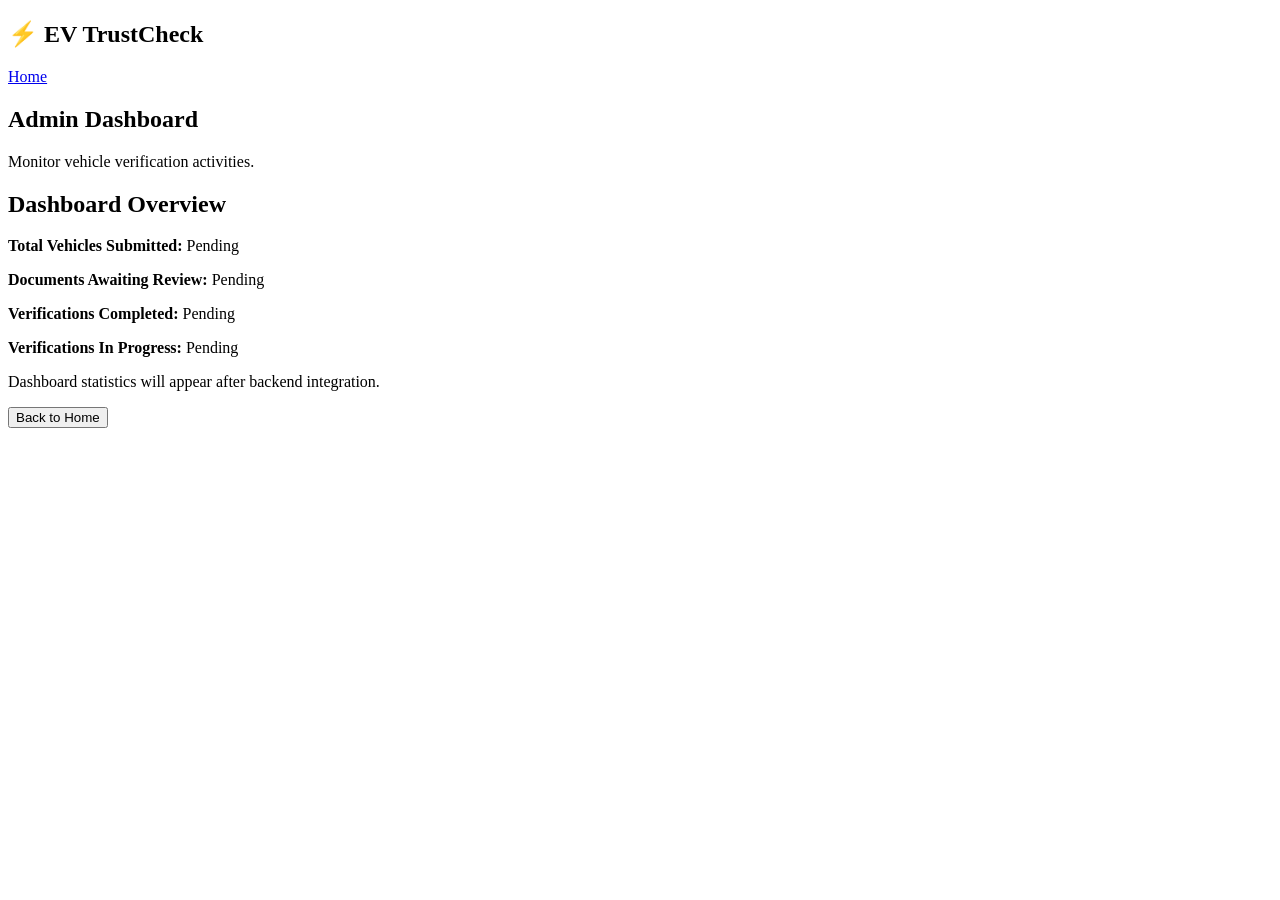
==== admin-dashboard.html @ 055411fd "Add files via upload Add EV TrustCheck frontend files" ====
<!DOCTYPE html>
<html lang="en">
<head>
    <meta charset="UTF-8">
    <meta name="viewport" content="width=device-width, initial-scale=1.0">
    <title>Admin Dashboard | EV TrustCheck</title>
    <link rel="stylesheet" href="css/style.css">
</head>
<body>

    <header class="navbar">
        <h2>⚡ EV TrustCheck</h2>
        <a href="index.html">Home</a>
    </header>

    <section class="hero vehicle-page">
        <h1>Admin Dashboard</h1>
        <p>Monitor vehicle verification activities.</p>

        <div class="result-card">
            <h2>Dashboard Overview</h2>

            <p><strong>Total Vehicles Submitted:</strong> Pending</p>
            <p><strong>Documents Awaiting Review:</strong> Pending</p>
            <p><strong>Verifications Completed:</strong> Pending</p>
            <p><strong>Verifications In Progress:</strong> Pending</p>

            <p class="result-note">
                Dashboard statistics will appear after backend integration.
            </p>
        </div>

        <a href="index.html">
            <button type="button">Back to Home</button>
        </a>
    </section>

</body>
</html>
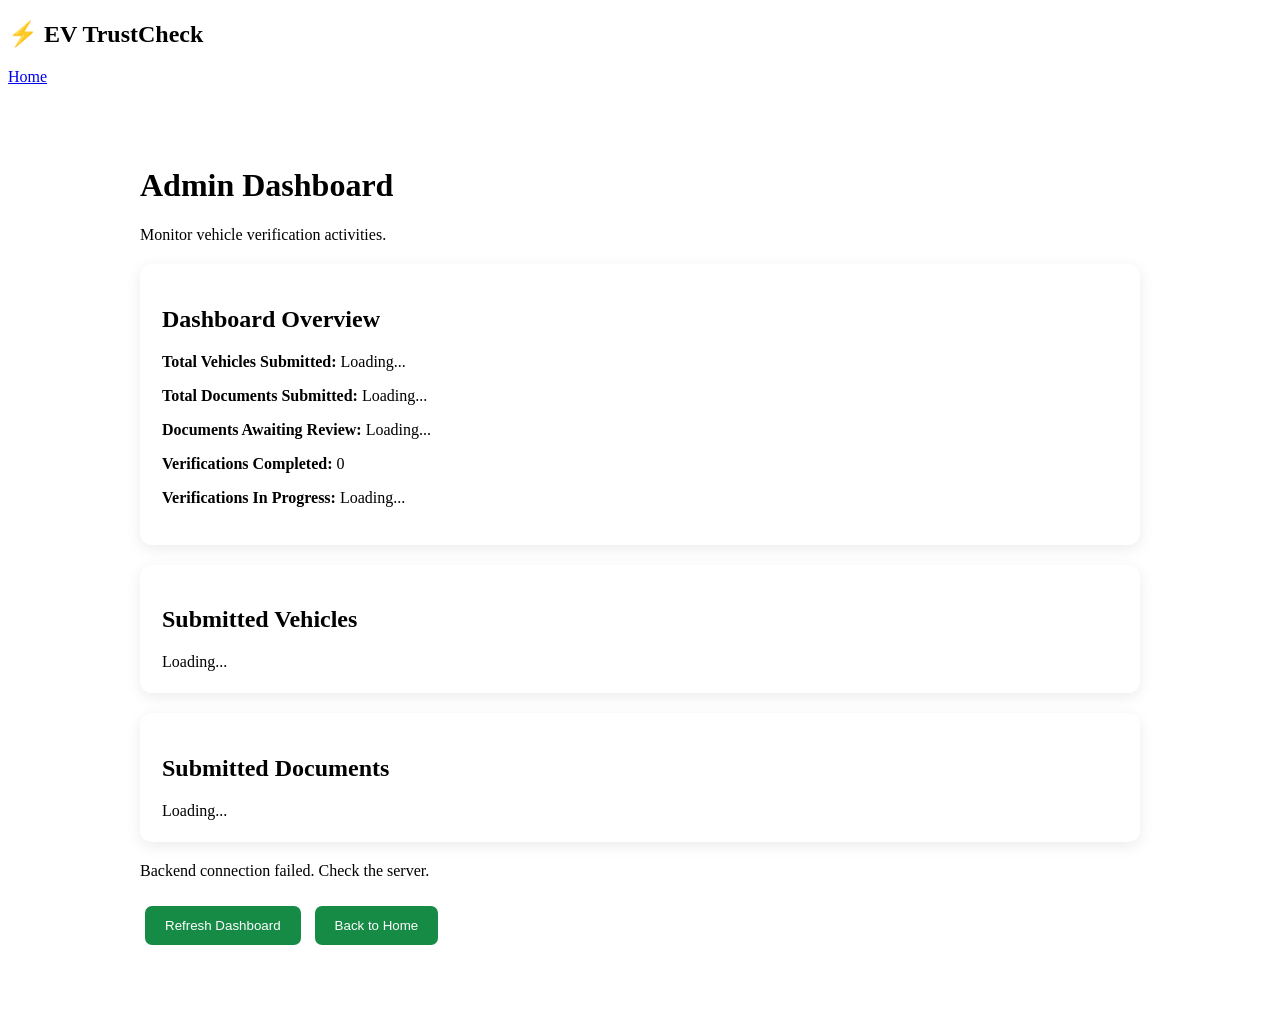
==== commit 34b28b14: "Update admin-dashboard.html" ====
--- a/admin-dashboard.html
+++ b/admin-dashboard.html
@@ -5,35 +5,181 @@
     <meta name="viewport" content="width=device-width, initial-scale=1.0">
     <title>Admin Dashboard | EV TrustCheck</title>
     <link rel="stylesheet" href="css/style.css">
+    <style>
+        .dashboard-container {
+            max-width: 1000px;
+            margin: 40px auto;
+            padding: 20px;
+        }
+        .dashboard-card {
+            background: white;
+            padding: 22px;
+            margin: 20px 0;
+            border-radius: 12px;
+            box-shadow: 0 4px 15px rgba(0,0,0,0.08);
+        }
+        .record {
+            border: 1px solid #ddd;
+            padding: 15px;
+            margin: 12px 0;
+            border-radius: 8px;
+        }
+        .status {
+            color: #b7791f;
+            font-weight: bold;
+        }
+        button {
+            padding: 12px 20px;
+            margin: 10px 5px;
+            border: none;
+            border-radius: 7px;
+            background: #168b45;
+            color: white;
+            cursor: pointer;
+        }
+    </style>
 </head>
 <body>
 
-    <header class="navbar">
-        <h2>⚡ EV TrustCheck</h2>
-        <a href="index.html">Home</a>
-    </header>
+<header class="navbar">
+    <h2>⚡ EV TrustCheck</h2>
+    <a href="index.html">Home</a>
+</header>
 
-    <section class="hero vehicle-page">
-        <h1>Admin Dashboard</h1>
-        <p>Monitor vehicle verification activities.</p>
+<main class="dashboard-container">
+    <h1>Admin Dashboard</h1>
+    <p>Monitor vehicle verification activities.</p>
 
-        <div class="result-card">
-            <h2>Dashboard Overview</h2>
-
-            <p><strong>Total Vehicles Submitted:</strong> Pending</p>
-            <p><strong>Documents Awaiting Review:</strong> Pending</p>
-            <p><strong>Verifications Completed:</strong> Pending</p>
-            <p><strong>Verifications In Progress:</strong> Pending</p>
-
-            <p class="result-note">
-                Dashboard statistics will appear after backend integration.
-            </p>
-        </div>
-
-        <a href="index.html">
-            <button type="button">Back to Home</button>
-        </a>
+    <section class="dashboard-card">
+        <h2>Dashboard Overview</h2>
+        <p><strong>Total Vehicles Submitted:</strong> <span id="totalVehicles">Loading...</span></p>
+        <p><strong>Total Documents Submitted:</strong> <span id="totalDocuments">Loading...</span></p>
+        <p><strong>Documents Awaiting Review:</strong> <span id="documentsPending">Loading...</span></p>
+        <p><strong>Verifications Completed:</strong> <span id="completed">0</span></p>
+        <p><strong>Verifications In Progress:</strong> <span id="inProgress">Loading...</span></p>
     </section>
 
+    <section class="dashboard-card">
+        <h2>Submitted Vehicles</h2>
+        <div id="vehicleList">Loading...</div>
+    </section>
+
+    <section class="dashboard-card">
+        <h2>Submitted Documents</h2>
+        <div id="documentList">Loading...</div>
+    </section>
+
+    <p id="dashboardMessage"></p>
+
+    <button type="button" onclick="loadDashboard()">Refresh Dashboard</button>
+    <a href="index.html"><button type="button">Back to Home</button></a>
+</main>
+
+<script>
+async function loadDashboard() {
+    const message = document.getElementById("dashboardMessage");
+
+    try {
+        const [vehicleResponse, documentResponse] = await Promise.all([
+            fetch("http://127.0.0.1:5000/api/vehicles"),
+            fetch("http://127.0.0.1:5000/api/documents")
+        ]);
+
+        if (!vehicleResponse.ok || !documentResponse.ok) {
+            throw new Error("Unable to load dashboard data");
+        }
+
+        const vehicleData = await vehicleResponse.json();
+        const documentData = await documentResponse.json();
+
+        const vehicles = vehicleData.vehicles || [];
+        const documents = documentData.documents || [];
+
+        document.getElementById("totalVehicles").textContent =
+            vehicleData.total_vehicles ?? vehicles.length;
+
+        document.getElementById("totalDocuments").textContent =
+            documentData.total_documents ?? documents.length;
+
+        document.getElementById("documentsPending").textContent =
+            documents.filter(d => d.status === "Pending Review").length;
+
+        document.getElementById("completed").textContent = 0;
+        document.getElementById("inProgress").textContent = vehicles.length;
+
+        const vehicleList = document.getElementById("vehicleList");
+        vehicleList.innerHTML = "";
+
+        if (vehicles.length === 0) {
+            vehicleList.textContent = "No vehicles submitted yet.";
+        }
+
+        vehicles.forEach(vehicle => {
+            const item = document.createElement("div");
+            item.className = "record";
+
+            const title = document.createElement("h3");
+            title.textContent = `${vehicle.company || ""} ${vehicle.model || ""}`.trim();
+
+            const year = document.createElement("p");
+            year.textContent = "Year: " + (vehicle.manufacturing_year || "N/A");
+
+            const registration = document.createElement("p");
+            registration.textContent = "Registration: " + (vehicle.registration_number || "N/A");
+
+            const price = document.createElement("p");
+            price.textContent = "Asking Price: " +
+                (vehicle.asking_price_inr
+                    ? "₹" + Number(vehicle.asking_price_inr).toLocaleString("en-IN")
+                    : "N/A");
+
+            const status = document.createElement("p");
+            status.textContent = "Status: Pending Verification";
+            status.className = "status";
+
+            item.append(title, year, registration, price, status);
+            vehicleList.appendChild(item);
+        });
+
+        const documentList = document.getElementById("documentList");
+        documentList.innerHTML = "";
+
+        if (documents.length === 0) {
+            documentList.textContent = "No documents submitted yet.";
+        }
+
+        documents.forEach(record => {
+            const item = document.createElement("div");
+            item.className = "record";
+
+            const title = document.createElement("h3");
+            title.textContent = "Document Record #" + record.id;
+            item.appendChild(title);
+
+            Object.entries(record.documents || {}).forEach(([type, file]) => {
+                const p = document.createElement("p");
+                p.textContent = type.toUpperCase() + ": " + (file.filename || "Unknown file");
+                item.appendChild(p);
+            });
+
+            const status = document.createElement("p");
+            status.textContent = "Status: " + (record.status || "Pending Review");
+            status.className = "status";
+            item.appendChild(status);
+
+            documentList.appendChild(item);
+        });
+
+        message.textContent = "Dashboard connected successfully!";
+
+    } catch (error) {
+        message.textContent = "Backend connection failed. Check the server.";
+        console.error(error);
+    }
+}
+
+loadDashboard();
+</script>
+
 </body>
-</html>+</html>
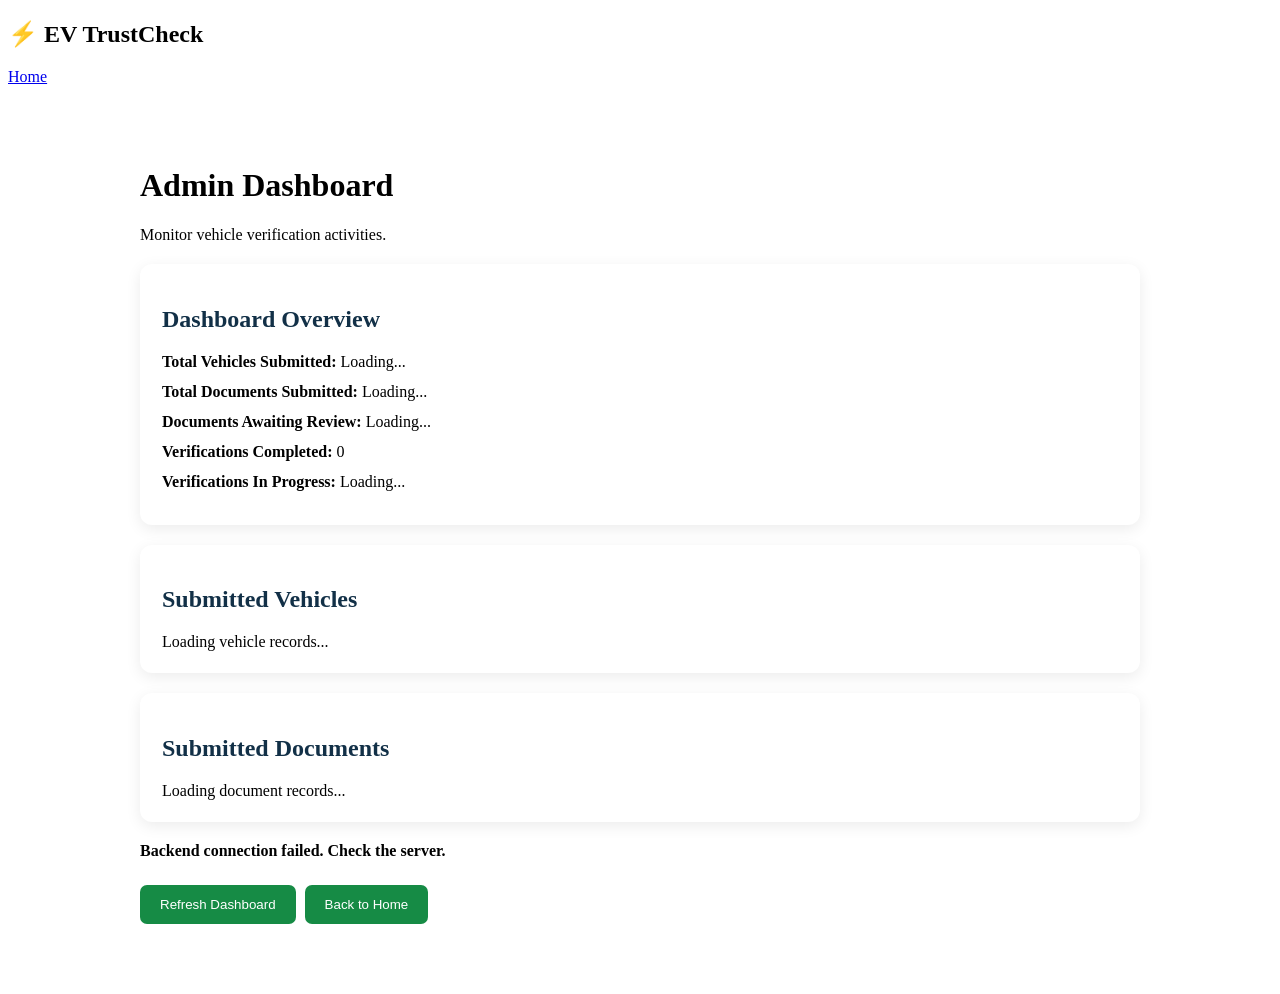
==== commit 4d9eb49a: "Add files via upload" ====
--- a/admin-dashboard.html
+++ b/admin-dashboard.html
@@ -5,12 +5,14 @@
     <meta name="viewport" content="width=device-width, initial-scale=1.0">
     <title>Admin Dashboard | EV TrustCheck</title>
     <link rel="stylesheet" href="css/style.css">
+
     <style>
         .dashboard-container {
             max-width: 1000px;
             margin: 40px auto;
             padding: 20px;
         }
+
         .dashboard-card {
             background: white;
             padding: 22px;
@@ -18,27 +20,44 @@
             border-radius: 12px;
             box-shadow: 0 4px 15px rgba(0,0,0,0.08);
         }
+
+        .dashboard-card h2 {
+            color: #123047;
+        }
+
+        .dashboard-card p {
+            margin: 12px 0;
+        }
+
         .record {
             border: 1px solid #ddd;
             padding: 15px;
             margin: 12px 0;
             border-radius: 8px;
         }
+
         .status {
             color: #b7791f;
             font-weight: bold;
         }
-        button {
+
+        .dashboard-container button {
             padding: 12px 20px;
-            margin: 10px 5px;
+            margin: 10px 5px 10px 0;
             border: none;
             border-radius: 7px;
             background: #168b45;
             color: white;
             cursor: pointer;
         }
+
+        #dashboardMessage {
+            font-weight: bold;
+            margin: 15px 0;
+        }
     </style>
 </head>
+
 <body>
 
 <header class="navbar">
@@ -47,43 +66,67 @@
 </header>
 
 <main class="dashboard-container">
+
     <h1>Admin Dashboard</h1>
     <p>Monitor vehicle verification activities.</p>
 
     <section class="dashboard-card">
         <h2>Dashboard Overview</h2>
-        <p><strong>Total Vehicles Submitted:</strong> <span id="totalVehicles">Loading...</span></p>
-        <p><strong>Total Documents Submitted:</strong> <span id="totalDocuments">Loading...</span></p>
-        <p><strong>Documents Awaiting Review:</strong> <span id="documentsPending">Loading...</span></p>
-        <p><strong>Verifications Completed:</strong> <span id="completed">0</span></p>
-        <p><strong>Verifications In Progress:</strong> <span id="inProgress">Loading...</span></p>
+
+        <p><strong>Total Vehicles Submitted:</strong>
+            <span id="totalVehicles">Loading...</span>
+        </p>
+
+        <p><strong>Total Documents Submitted:</strong>
+            <span id="totalDocuments">Loading...</span>
+        </p>
+
+        <p><strong>Documents Awaiting Review:</strong>
+            <span id="documentsPending">Loading...</span>
+        </p>
+
+        <p><strong>Verifications Completed:</strong>
+            <span id="completed">0</span>
+        </p>
+
+        <p><strong>Verifications In Progress:</strong>
+            <span id="inProgress">Loading...</span>
+        </p>
     </section>
 
     <section class="dashboard-card">
         <h2>Submitted Vehicles</h2>
-        <div id="vehicleList">Loading...</div>
+        <div id="vehicleList">Loading vehicle records...</div>
     </section>
 
     <section class="dashboard-card">
         <h2>Submitted Documents</h2>
-        <div id="documentList">Loading...</div>
+        <div id="documentList">Loading document records...</div>
     </section>
 
     <p id="dashboardMessage"></p>
 
-    <button type="button" onclick="loadDashboard()">Refresh Dashboard</button>
-    <a href="index.html"><button type="button">Back to Home</button></a>
+    <button type="button" onclick="loadDashboard()">
+        Refresh Dashboard
+    </button>
+
+    <a href="index.html">
+        <button type="button">Back to Home</button>
+    </a>
+
 </main>
 
 <script>
 async function loadDashboard() {
+
     const message = document.getElementById("dashboardMessage");
 
     try {
-        const [vehicleResponse, documentResponse] = await Promise.all([
-            fetch("http://127.0.0.1:5000/api/vehicles"),
-            fetch("http://127.0.0.1:5000/api/documents")
-        ]);
+        const [vehicleResponse, documentResponse] =
+            await Promise.all([
+                fetch("https://http-127-0-0-1-5500-frontend-index-html.onrender.com/api/vehicles"),
+                fetch("https://http-127-0-0-1-5500-frontend-index-html.onrender.com/api/documents")
+            ]);
 
         if (!vehicleResponse.ok || !documentResponse.ok) {
             throw new Error("Unable to load dashboard data");
@@ -95,18 +138,26 @@
         const vehicles = vehicleData.vehicles || [];
         const documents = documentData.documents || [];
 
+        // Dashboard counts
         document.getElementById("totalVehicles").textContent =
             vehicleData.total_vehicles ?? vehicles.length;
 
         document.getElementById("totalDocuments").textContent =
             documentData.total_documents ?? documents.length;
 
+        const pendingCount = documents.filter(
+            doc => doc.status === "Pending Review"
+        ).length;
+
         document.getElementById("documentsPending").textContent =
-            documents.filter(d => d.status === "Pending Review").length;
+            pendingCount;
 
         document.getElementById("completed").textContent = 0;
-        document.getElementById("inProgress").textContent = vehicles.length;
-
+
+        document.getElementById("inProgress").textContent =
+            vehicles.length;
+
+        // Vehicle records
         const vehicleList = document.getElementById("vehicleList");
         vehicleList.innerHTML = "";
 
@@ -115,20 +166,26 @@
         }
 
         vehicles.forEach(vehicle => {
+
             const item = document.createElement("div");
             item.className = "record";
 
             const title = document.createElement("h3");
-            title.textContent = `${vehicle.company || ""} ${vehicle.model || ""}`.trim();
+            title.textContent =
+                `${vehicle.company || ""} ${vehicle.model || ""}`.trim();
 
             const year = document.createElement("p");
-            year.textContent = "Year: " + (vehicle.manufacturing_year || "N/A");
+            year.textContent =
+                "Year: " + (vehicle.manufacturing_year || "N/A");
 
             const registration = document.createElement("p");
-            registration.textContent = "Registration: " + (vehicle.registration_number || "N/A");
+            registration.textContent =
+                "Registration: " +
+                (vehicle.registration_number || "N/A");
 
             const price = document.createElement("p");
-            price.textContent = "Asking Price: " +
+            price.textContent =
+                "Asking Price: " +
                 (vehicle.asking_price_inr
                     ? "₹" + Number(vehicle.asking_price_inr).toLocaleString("en-IN")
                     : "N/A");
@@ -141,6 +198,7 @@
             vehicleList.appendChild(item);
         });
 
+        // Document records
         const documentList = document.getElementById("documentList");
         documentList.innerHTML = "";
 
@@ -149,6 +207,7 @@
         }
 
         documents.forEach(record => {
+
             const item = document.createElement("div");
             item.className = "record";
 
@@ -156,24 +215,36 @@
             title.textContent = "Document Record #" + record.id;
             item.appendChild(title);
 
-            Object.entries(record.documents || {}).forEach(([type, file]) => {
-                const p = document.createElement("p");
-                p.textContent = type.toUpperCase() + ": " + (file.filename || "Unknown file");
-                item.appendChild(p);
-            });
+            Object.entries(record.documents || {}).forEach(
+                ([type, file]) => {
+
+                    const p = document.createElement("p");
+
+                    p.textContent =
+                        type.toUpperCase() + ": " +
+                        (file.filename || "Unknown file");
+
+                    item.appendChild(p);
+                }
+            );
 
             const status = document.createElement("p");
-            status.textContent = "Status: " + (record.status || "Pending Review");
+            status.textContent =
+                "Status: " + (record.status || "Pending Review");
             status.className = "status";
+
             item.appendChild(status);
-
             documentList.appendChild(item);
         });
 
-        message.textContent = "Dashboard connected successfully!";
+        message.textContent =
+            "Dashboard connected successfully!";
 
     } catch (error) {
-        message.textContent = "Backend connection failed. Check the server.";
+
+        message.textContent =
+            "Backend connection failed. Check the server.";
+
         console.error(error);
     }
 }
@@ -182,4 +253,4 @@
 </script>
 
 </body>
-</html>
+</html>
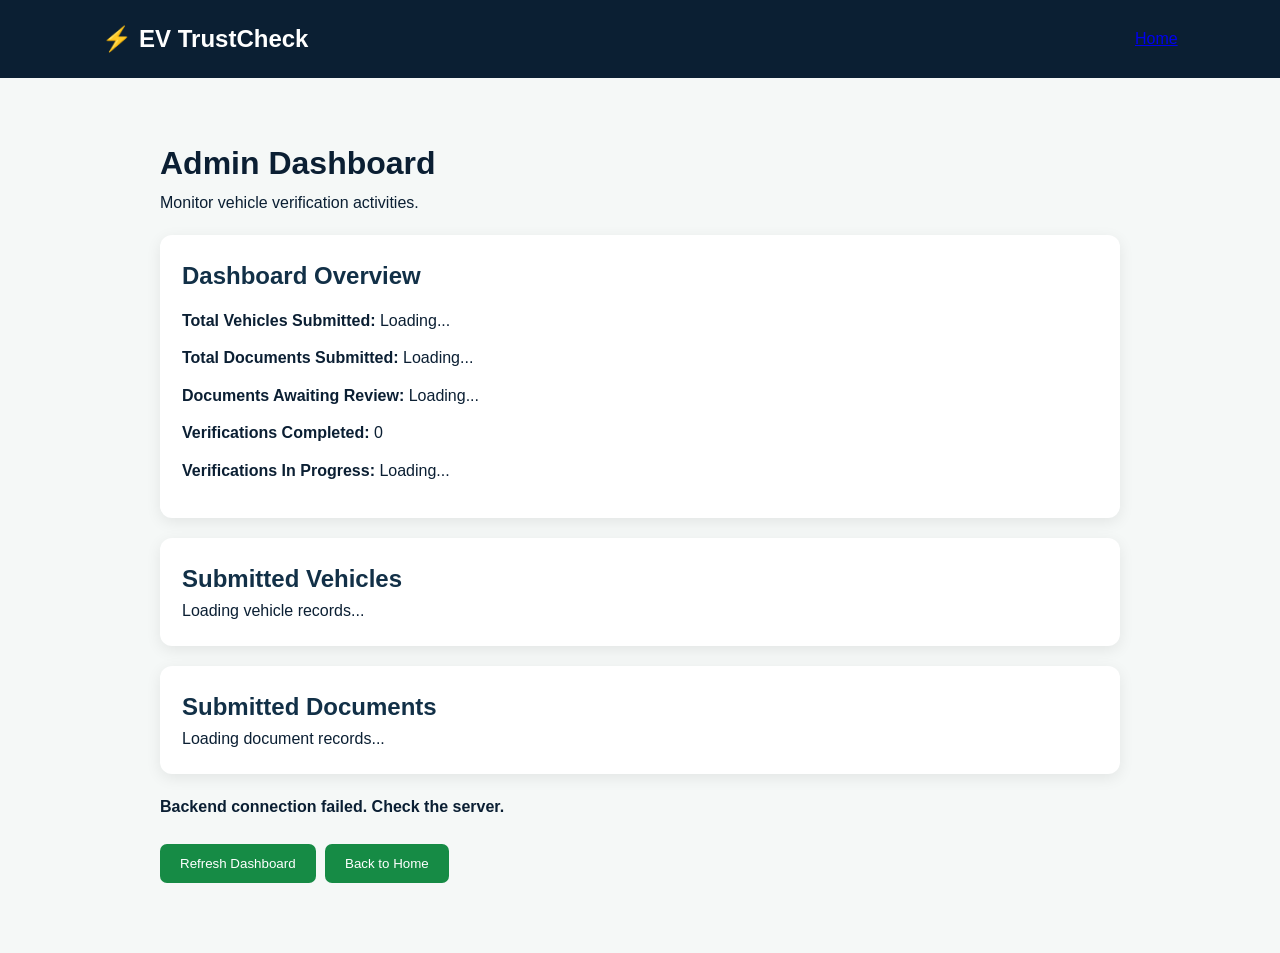
==== commit 1b957770: "Add files via upload" ====
--- a/admin-dashboard.html
+++ b/admin-dashboard.html
@@ -4,7 +4,7 @@
     <meta charset="UTF-8">
     <meta name="viewport" content="width=device-width, initial-scale=1.0">
     <title>Admin Dashboard | EV TrustCheck</title>
-    <link rel="stylesheet" href="css/style.css">
+    <link rel="stylesheet" href="style.css">
 
     <style>
         .dashboard-container {
--- a/style.css
+++ b/style.css
@@ -0,0 +1,282 @@
+* {
+    margin: 0;
+    padding: 0;
+    box-sizing: border-box;
+}
+
+html {
+    scroll-behavior: smooth;
+}
+
+body {
+    font-family: Arial, sans-serif;
+    background: #f5f8f7;
+    color: #0b1f33;
+    line-height: 1.6;
+}
+
+/* Navigation */
+.navbar {
+    background: #0b1f33;
+    color: white;
+    padding: 20px 8%;
+    display: flex;
+    justify-content: space-between;
+    align-items: center;
+}
+
+.logo {
+    font-size: 25px;
+    font-weight: bold;
+    color: #35d08a;
+}
+
+.navbar nav {
+    display: flex;
+    gap: 28px;
+}
+
+.navbar nav a {
+    color: white;
+    text-decoration: none;
+}
+
+.navbar nav a:hover {
+    color: #35d08a;
+}
+
+/* Hero */
+.hero {
+    min-height: 480px;
+    padding: 100px 8%;
+    display: flex;
+    align-items: center;
+    background: linear-gradient(120deg, #e7f8ef, white);
+}
+
+.hero-content {
+    max-width: 700px;
+}
+
+.tag {
+    background: #d4f5e4;
+    color: #128653;
+    padding: 9px 16px;
+    border-radius: 25px;
+    font-size: 13px;
+    font-weight: bold;
+}
+
+.hero h1 {
+    font-size: 52px;
+    line-height: 1.2;
+    margin: 25px 0;
+    color: #0b1f33;
+}
+
+.hero h1 span {
+    color: #16a36a;
+    display: block;
+}
+
+.hero p {
+    font-size: 17px;
+    color: #526477;
+    margin-bottom: 30px;
+}
+
+.primary-btn {
+    display: inline-block;
+    background: #16a36a;
+    color: white;
+    padding: 14px 25px;
+    border-radius: 8px;
+    text-decoration: none;
+    font-weight: bold;
+}
+
+/* About */
+.about {
+    text-align: center;
+    padding: 75px 10%;
+    background: white;
+}
+
+.about h2,
+.features h2 {
+    font-size: 32px;
+    margin-bottom: 20px;
+}
+
+.about p {
+    max-width: 850px;
+    margin: auto;
+    color: #526477;
+    font-size: 17px;
+}
+
+/* Features */
+.features {
+    padding: 75px 8%;
+    text-align: center;
+}
+
+.feature-container {
+    display: grid;
+    grid-template-columns: repeat(4, 1fr);
+    gap: 22px;
+    margin-top: 40px;
+}
+
+.feature-card {
+    background: white;
+    padding: 30px 20px;
+    border-radius: 12px;
+    border: 1px solid #e2eee8;
+    box-shadow: 0 5px 20px rgba(11, 31, 51, 0.06);
+    transition: 0.3s;
+}
+
+.feature-card:hover {
+    transform: translateY(-6px);
+    border-color: #16a36a;
+}
+
+.feature-card h3 {
+    color: #128653;
+    margin-bottom: 15px;
+    font-size: 19px;
+}
+
+.feature-card p {
+    color: #64748b;
+    font-size: 14px;
+}
+
+/* Footer */
+footer {
+    background: #0b1f33;
+    color: white;
+    text-align: center;
+    padding: 35px 15px;
+}
+
+footer h3 {
+    color: #35d08a;
+    margin-bottom: 10px;
+}
+
+footer p {
+    font-size: 14px;
+    margin: 5px;
+}
+
+/* Responsive */
+@media (max-width: 900px) {
+    .feature-container {
+        grid-template-columns: repeat(2, 1fr);
+    }
+
+    .hero h1 {
+        font-size: 40px;
+    }
+}
+
+@media (max-width: 600px) {
+    .navbar {
+        flex-direction: column;
+        gap: 15px;
+    }
+
+    .navbar nav {
+        flex-wrap: wrap;
+        justify-content: center;
+        gap: 15px;
+    }
+
+    .hero {
+        padding: 70px 7%;
+    }
+
+    .hero h1 {
+        font-size: 34px;
+    }
+
+    .feature-container {
+        grid-template-columns: 1fr;
+    }
+}
+/* Feature Card Hover Effect */
+.feature-card {
+    background: white;
+    padding: 30px 20px;
+    border-radius: 15px;
+    box-shadow: 0 4px 15px rgba(0,0,0,0.08);
+    transition: 0.3s ease;
+    cursor: pointer;
+}
+
+.feature-card:hover {
+    transform: translateY(-8px);
+    box-shadow: 0 10px 25px rgba(0,0,0,0.15);
+}
+/* Vehicle Details Page */
+
+.vehicle-page {
+    display: flex;
+    flex-direction: column;
+    align-items: center;
+    padding: 60px 20px;
+    background: #f5f8f7;
+    min-height: 80vh;
+}
+
+.vehicle-page h1 {
+    color: #123047;
+    font-size: 36px;
+    margin-bottom: 10px;
+}
+
+.vehicle-page p {
+    margin-bottom: 30px;
+    text-align: center;
+}
+
+.vehicle-page form {
+    display: flex;
+    flex-direction: column;
+    width: 100%;
+    max-width: 550px;
+    background: white;
+    padding: 30px;
+    border-radius: 15px;
+    box-shadow: 0 4px 20px rgba(0,0,0,0.08);
+}
+
+.vehicle-page label {
+    margin: 12px 0 6px;
+    font-weight: bold;
+    color: #123047;
+}
+
+.vehicle-page input {
+    padding: 12px;
+    border: 1px solid #ccc;
+    border-radius: 7px;
+    font-size: 15px;
+}
+
+.vehicle-page button {
+    margin-top: 25px;
+    padding: 14px;
+    background: #168b45;
+    color: white;
+    border: none;
+    border-radius: 8px;
+    font-size: 16px;
+    cursor: pointer;
+}
+
+.vehicle-page button:hover {
+    background: #106b35;
+}
